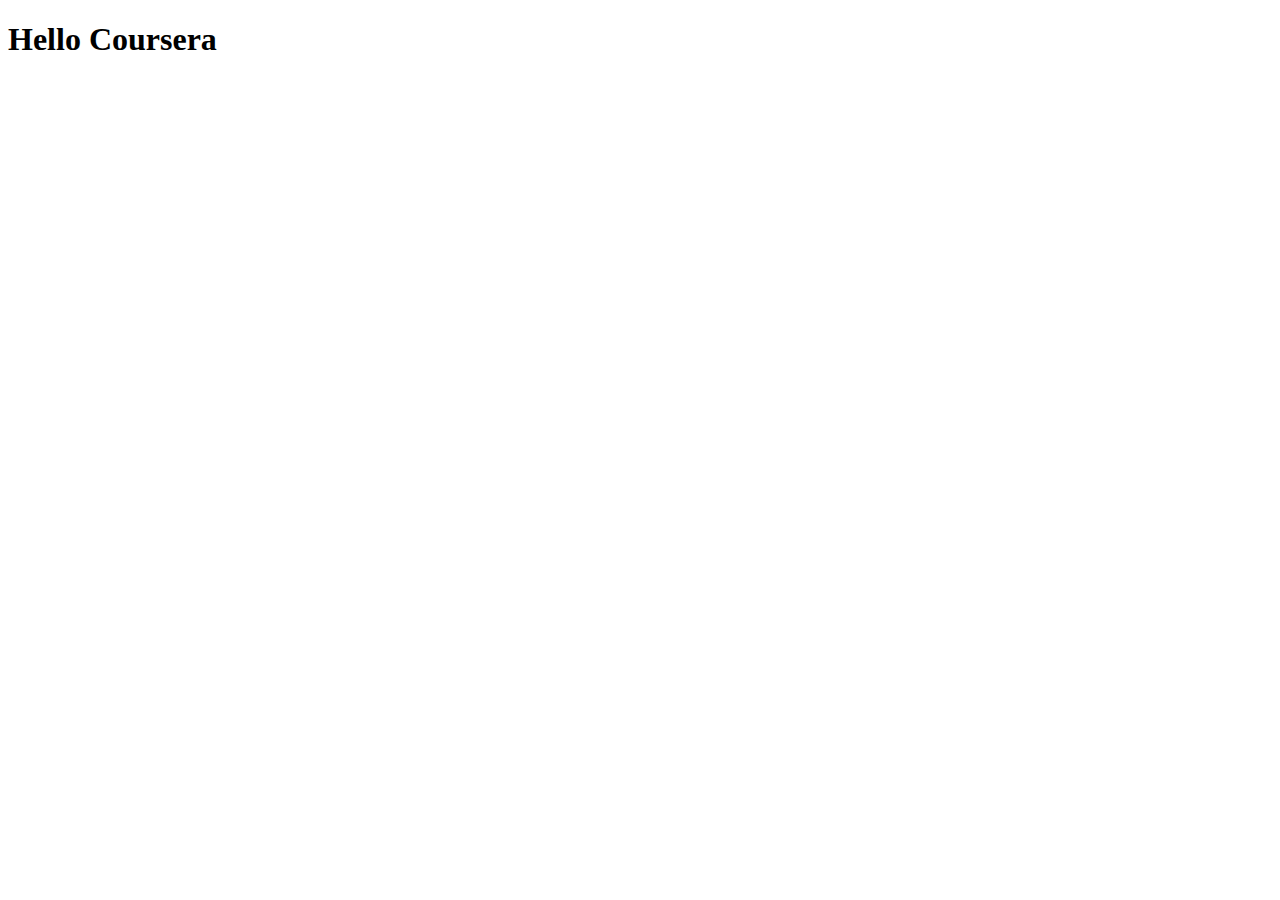
==== site/index.html @ 5aabd5e4 "My first page." ====
<!DOCTYPE html>
<html lang="en">

<head>
    <meta charset="UTF-8">
    <meta name="viewport" content="width=device-width, initial-scale=1.0">
    <title>Document</title>
</head>

<body>
    <h1>Hello Coursera</h1>
</body>

</html>
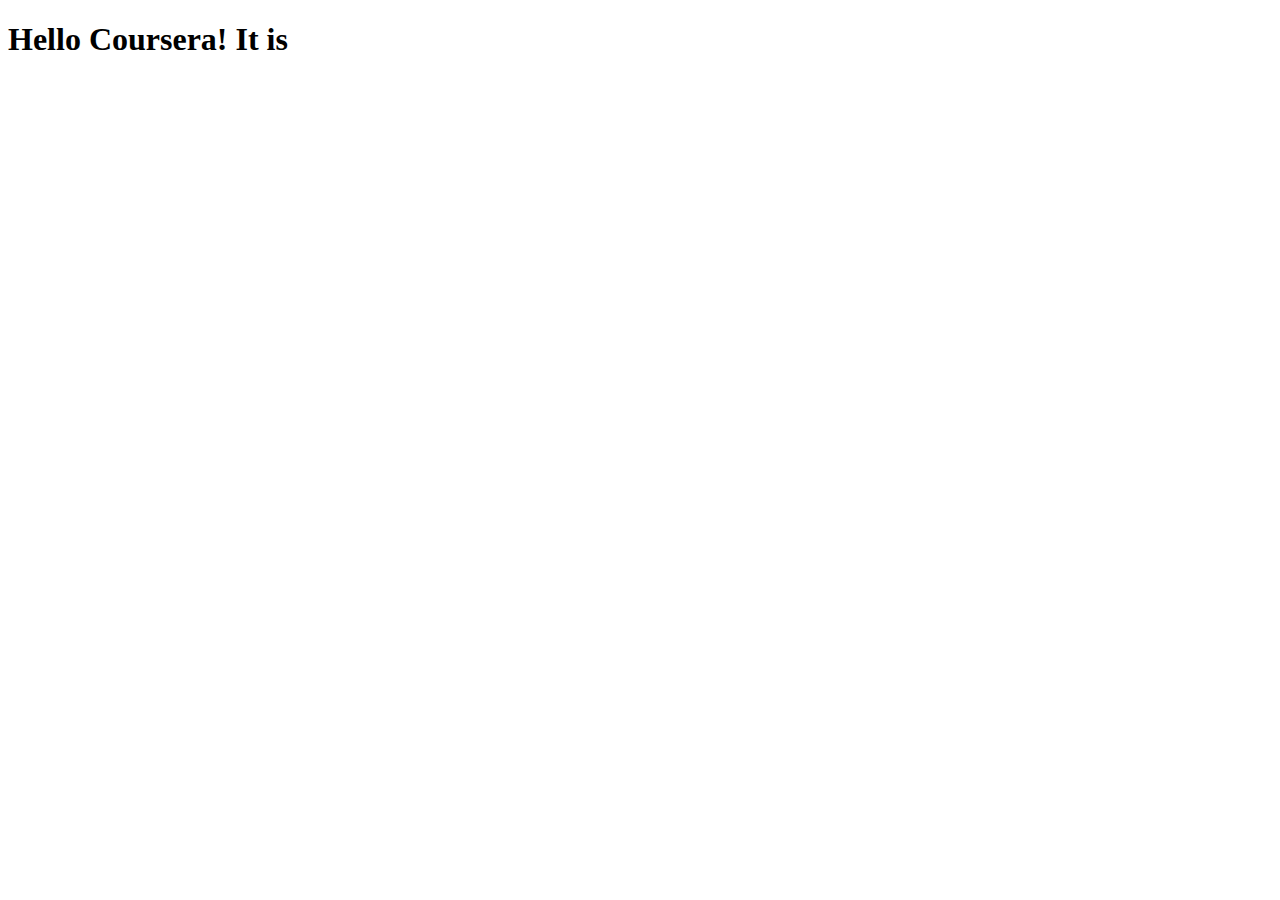
==== commit d1f786f8: "Changes" ====
--- a/site/index.html
+++ b/site/index.html
@@ -8,7 +8,7 @@
 </head>
 
 <body>
-    <h1>Hello Coursera</h1>
+    <h1>Hello Coursera! It is</h1>
 </body>
 
 </html>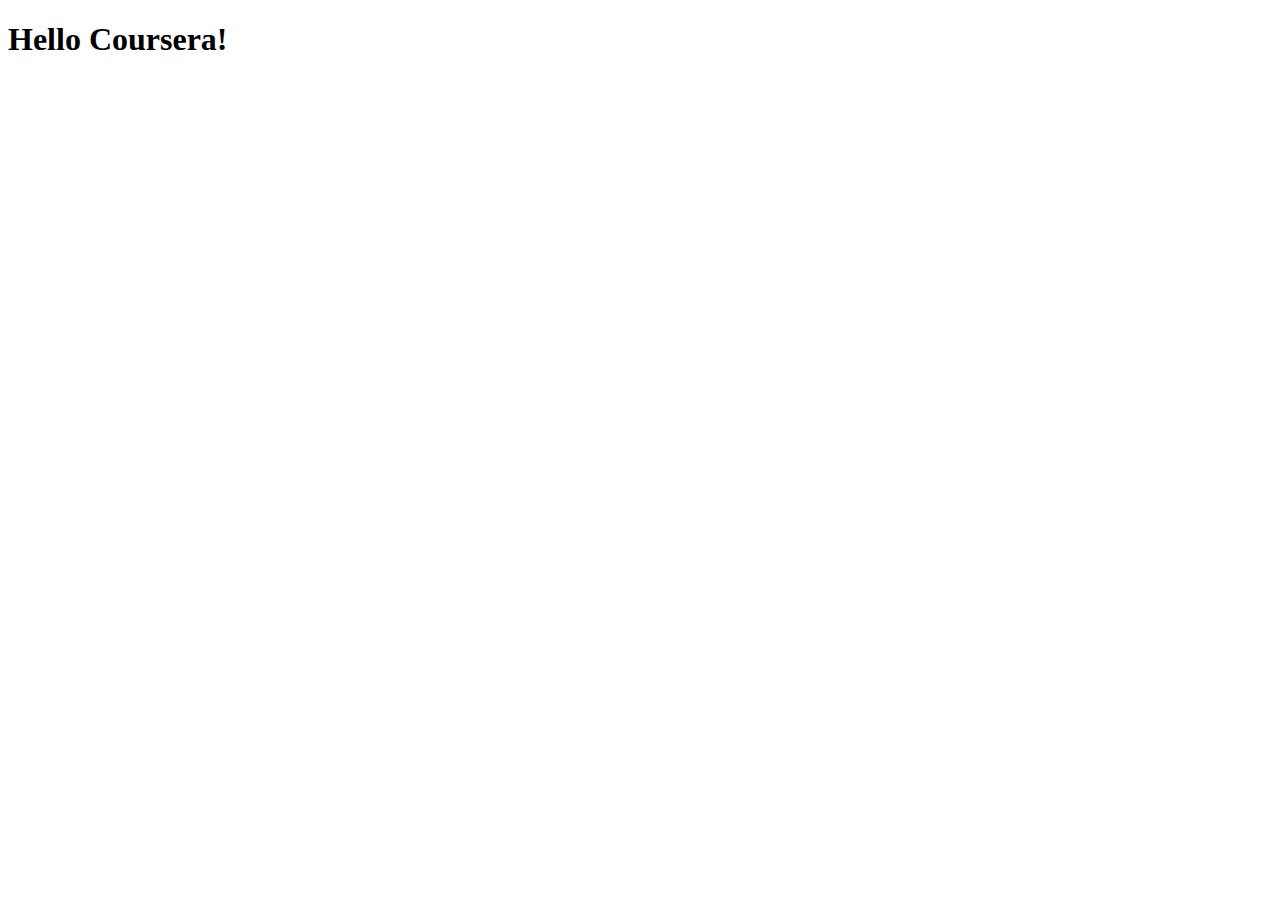
==== commit 4a709fd7: "module2-solution" ====
--- a/site/index.html
+++ b/site/index.html
@@ -8,7 +8,7 @@
 </head>
 
 <body>
-    <h1>Hello Coursera! It is</h1>
+    <h1>Hello Coursera!</h1>
 </body>
 
 </html>